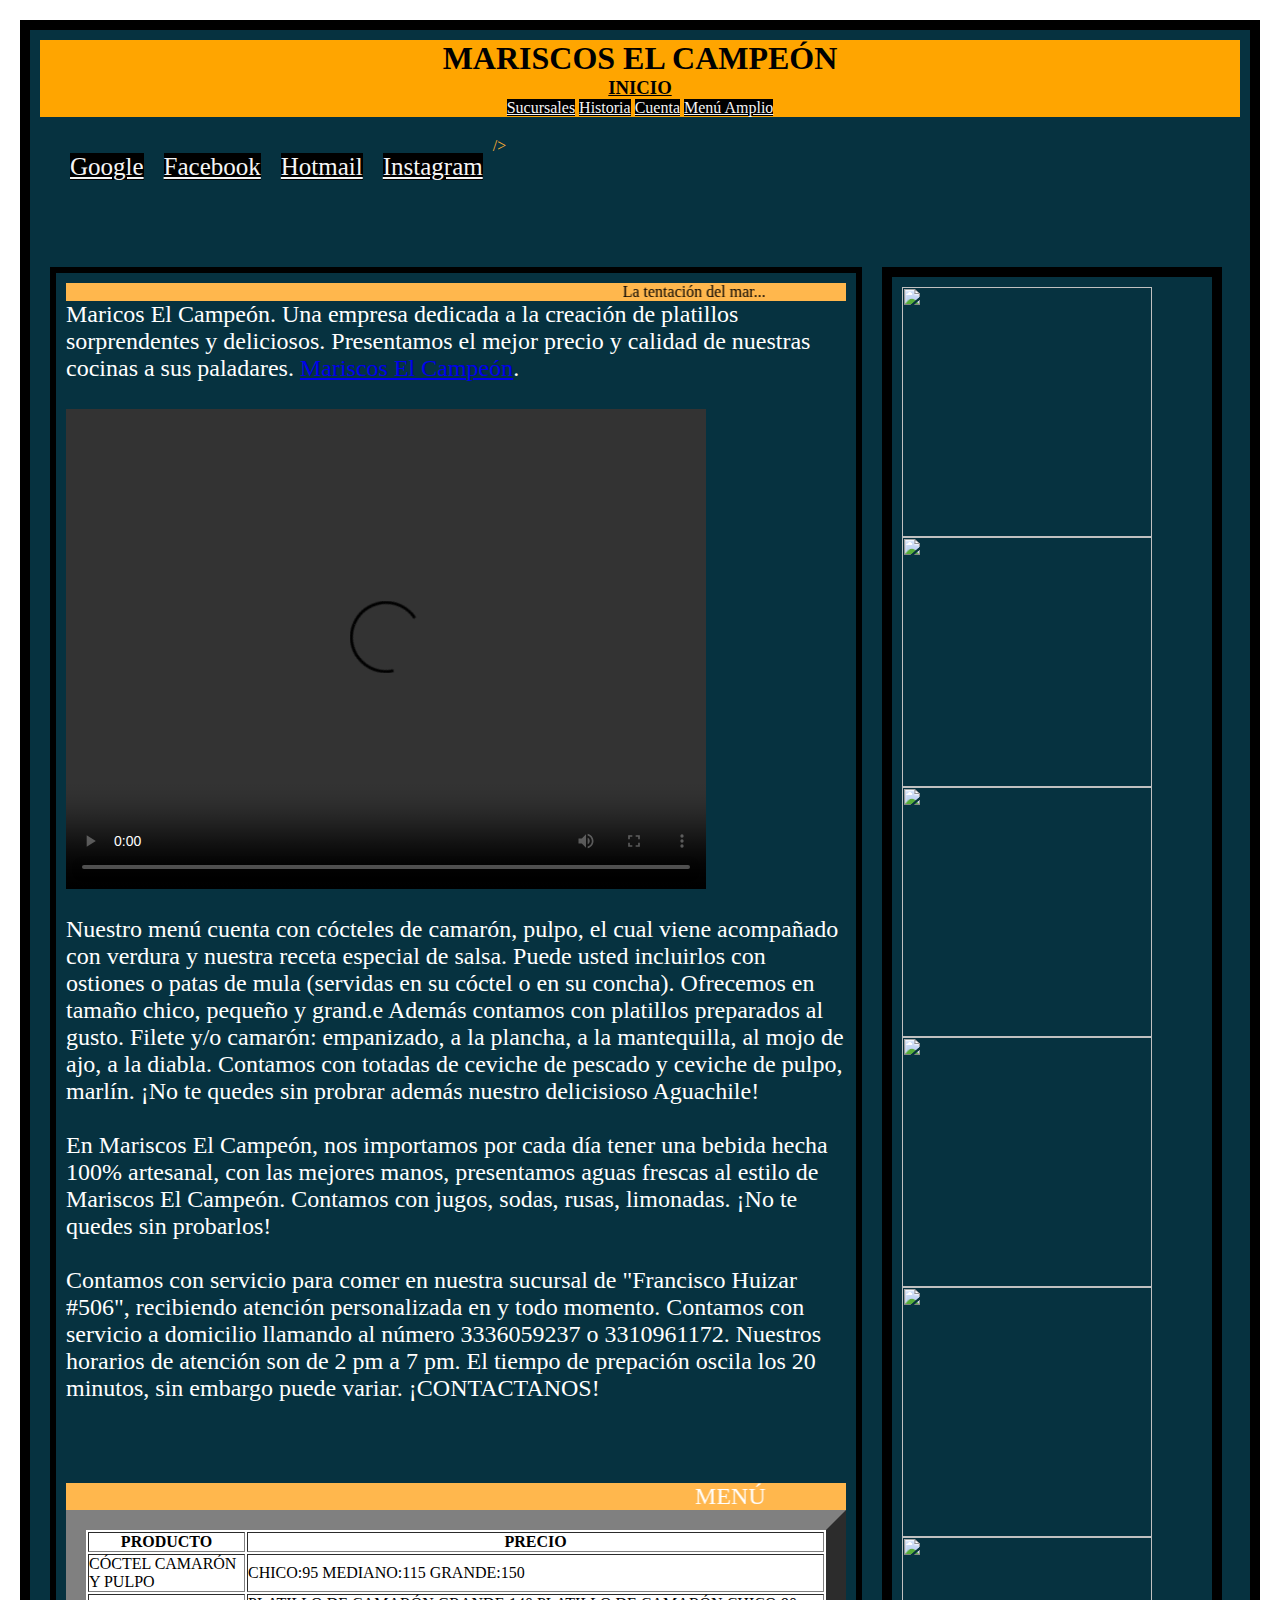
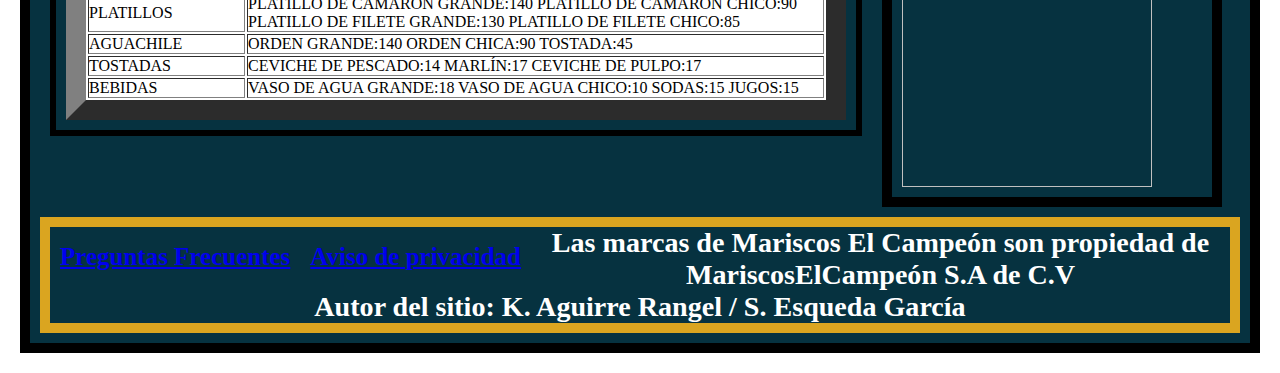
==== index.html @ 25df8c3b "Rename index.mariscos.html to index.html" ====
<html>

    <head>
    	<meta charset="utf-8">
    	<title>Mariscos El Campeón</title>
    	<link rel="stylesheet" type="text/css" href="estilos.css">
       
    </head>
    <body>



    	<div id="contenedorGeneral" class="btnChanger">
    		<header ><h1>MARISCOS EL CAMPEÓN</h1>
                <h3>
                 <a class="inicio" href="index.mariscos.html">INICIO</a></h3>
                 <ul>
               <a  class="colorTexto" href="sucursales.html">Sucursales</a> 
                <a class="colorTexto"  href="historia.html">Historia</a>
                <a class="colorTexto" href="formulario.html">Cuenta</a>
                 <a class="colorTexto" href="menu.html">Menú Amplio</a>

                
                
</ul>
    		</header>
    		<nav class="barraNavegacion">
    			<ul>
    				<li><a class="colorTexto"
href="https://www.google.com/search?q=mariscos%20el%20campeon&rlz=1C1UUXU_esMX967MX967&oq=maricos+el+campeon&aqs=chrome..69i57j0i13j69i59j0i13j46i13i175i199j0i22i30l5.5769j0j7&sourceid=chrome&ie=UTF-8&tbs=lrf:!1m4!1u3!2m2!3m1!1e1!1m4!1u2!2m2!2m1!1e1!2m1!1e2!2m1!1e3!3sIAE,lf:1,lf_ui:9&tbm=lcl&rflfq=1&num=10&rldimm=4791682100114198300&lqi=ChNtYXJpc2NvcyBlbCBjYW1wZW9uSNja7a38qoCACFohEAAQARACGAAYARgCIhNtYXJpc2NvcyBlbCBjYW1wZW9ukgESc2VhZm9vZF9yZXN0YXVyYW50&phdesc=3BaoFDvEHug&ved=2ahUKEwju4MGLgY70AhX2lGoFHWEuASEQvS56BAgSEDE&rlst=f#rlfi=hd:;si:4791682100114198300,l,ChNtYXJpc2NvcyBlbCBjYW1wZW9uSNja7a38qoCACFohEAAQARACGAAYARgCIhNtYXJpc2NvcyBlbCBjYW1wZW9ukgESc2VhZm9vZF9yZXN0YXVyYW50,y,3BaoFDvEHug;mv:[[20.828932599999998,-102.7335111],[20.624020599999998,-103.31667399999999]];tbs:lrf:!1m4!1u3!2m2!3m1!1e1!1m4!1u2!2m2!2m1!1e1!2m1!1e2!2m1!1e3!3sIAE,lf:1,lf_ui:9">Google</a></li>
    				<li><a class="colorTexto"
href="https://www.facebook.com/mariscos.elcampeon">Facebook</a> 
                    </li>
    				<li><a class="colorTexto"
href="https://outlook.live.com/mail/0/inbox">Hotmail</a></li>
                    <li><a class="colorTexto"
href="https://www.instagram.com/mariscos.elcampeon/">Instagram</a></li>/>
    			</ul>
    			
    		</nav>
    		<section class="section">
    			<article>
    				<p><marquee border="20" BGCOLOR="#FFB74D" behavior="alternate" scrollamount="10">La tentación del mar... 
    				    </marquee>
    				    
    				</p>
                    
                     <font color="#fff" size="5px">
                    <p>
                        Maricos El Campeón. Una empresa dedicada a la creación de platillos sorprendentes y deliciosos. 
Presentamos el mejor precio y calidad de nuestras cocinas a sus paladares. <a
href="https://www.facebook.com/mariscos.elcampeon">Mariscos El Campeón</a>.
<br>
<br>
 <video src="video_regresa_pulpo.mp4" autoplay loop controls width="640" height="480"></video> 
 <br>
 <br>
Nuestro menú cuenta con cócteles de camarón, pulpo, el cual viene acompañado con verdura y nuestra receta especial de salsa.
Puede usted incluirlos con ostiones o patas de mula (servidas en su cóctel o en su concha).

Ofrecemos en tamaño chico, pequeño y grand.e

Además contamos con platillos preparados al gusto. 
Filete y/o camarón: empanizado, a la plancha, a la mantequilla, al mojo de ajo, a la diabla.

Contamos con totadas de ceviche de pescado y ceviche de pulpo, marlín.

¡No te quedes sin probrar además nuestro delicisioso Aguachile!
<br>
<br>
En Mariscos El Campeón, nos importamos por cada día tener una bebida hecha 100% artesanal, con las mejores manos, presentamos aguas frescas al estilo de Mariscos El Campeón.

Contamos con jugos, sodas, rusas, limonadas. 

¡No te quedes sin probarlos!
<br>
<br>

Contamos con servicio para comer en nuestra sucursal de "Francisco Huizar #506", recibiendo atención personalizada en y todo momento.
Contamos con servicio a domicilio llamando al número 3336059237 o 3310961172. Nuestros horarios de atención son de 2 pm a 7 pm. El tiempo de prepación oscila los 20 minutos, sin embargo puede variar. ¡CONTACTANOS!
<br>
<center>
<table bgcolor="white" border="20" align="centers">
    <br>
    <br>
    <br>
 <p><marquee BGCOLOR="#FFB74D" behavior="alternate" scrollamount="10">MENÚ
                    </p>   

  </marquee>

<tr><th>PRODUCTO</th><th>PRECIO</th></tr>
<tr><td>CÓCTEL CAMARÓN Y PULPO</td><td>CHICO:95 MEDIANO:115 GRANDE:150</td></tr>
<tr><td>PLATILLOS</td><td>PLATILLO DE CAMARÓN GRANDE:140 PLATILLO DE CAMARÓN CHICO:90
PLATILLO DE FILETE GRANDE:130 PLATILLO DE FILETE CHICO:85</td></tr>
<tr><td>AGUACHILE</td><td>ORDEN GRANDE:140 ORDEN CHICA:90 TOSTADA:45</td></tr>
<tr><td>TOSTADAS</td><td>CEVICHE DE PESCADO:14 MARLÍN:17 CEVICHE DE PULPO:17 </td></tr>
<tr><td>BEBIDAS</td><td>VASO DE AGUA GRANDE:18 VASO DE AGUA CHICO:10 SODAS:15 JUGOS:15 </td></tr>
</table>
</center>

                    </p>
    			
    			
    			<article>
    				<form>
    					
    				</form>
    				<img src="">
    			</article>

    		</section>
    		<aside class="aside">

    			<img class="im" src="filete.jpg">
                <img class="im" src="comida.jpg">
                <img class="im" src="comida2.jpg">
                <img class="im"src="comida3.jpg">
                <img class="im"src="imagencomida_4.png">
                  <img class="im"src="imagen_comida_5.png">
    		</aside>

    		<div class="separador">
    			
    		</div>

    		<footer>
    			<nav class="navegacionfooter">
                            <h3>
                        <ul>
                            <li><a href="preguntas_frecuentes.html">Preguntas Frecuentes</a></li>
                           
                            <li><a href="aviso_de_privacidad.html">Aviso de privacidad</a></li>
                        </ul>
                        <p>Las marcas de Mariscos El Campeón son propiedad de MariscosElCampeón S.A de C.V
                            <br>
                            Autor del sitio: K. Aguirre Rangel / S. Esqueda García
                        </p>
                        
                    
                </nav>
    		</footer>
    	</div>
         <script type="script.js"></script>
    </font>
    </body>
</html>
---- estilos.css ----
*{
	padding: 0px;
margin: 0px;
}

#contenedorGeneral{
padding: 10px;
border: 10px solid black;
background: #063240;

}

#contenedor{
	padding: 10px;
border: 10px solid black;
background: #063240;
}
#bg{
	margin: auto;
	background-color: cadetblue;
	
}
.colorTexto{
	color: whitesmoke;
	background: black;
}
.inicio{
text-align: left;
size: 20px;
color: black;

}

body{

padding: 10px;
margin: 10px;
background: #FFFFFF;

}
footer{
	border: 10px solid goldenrod;
	text-align: center;
	background: #063240;
}
footer:hover{

	background: darkgreen;
	color: whitesmoke;
	font-size: 29px;

}
header{
	border: 10px whitesmoke;
	background: orange;
	text-align: center;
}
header:hover{
	background: darkgreen;
	color: whitesmoke;
	font-size: 30px;
}
.barraNavegacion{
	
    border: 10px;
    color: #FFB133;
    margin: 10px;
    padding: 10px;
    height: 100px;
}
nav ul li{
   float: left;
   margin: 10px;
   list-style: none;
   line-height: 40px;
   font-size: 25px;
}
li:hover{

	border: 5px blanchedalmond;
	color: black;
	background: floralwhite;
}
.section{
	float: left;
	border: 6px solid black;
	padding: 10px;
	margin: 10px;
	width: 65%;
	min-height: 420px;
}
.aside{
	float: left;
	border: 10px solid black;
	padding: 10px;
	margin: 10px;
	width: 25%;
	min-height:420px ;
}

.separador{
	clear: both;
}

//FUNCIONES PARA PAGINA DE AVISO DE PRIVACIDAD 
.navegacionfooter{
	border: 10px;
    color: black;
    margin: 15px;
    padding: 10px;
    height: 10px;
}
.rellenopriv{
	padding: 10px;
   margin: 10px;
   background: #063240;
}
.sectionpriv{
	float: left;
	border: 6px solid black;
	padding: 10px;
	margin: 10px;
	width: 55%;
	min-height: 100px;
}

.nomPriv{
	border: 10px whitesmoke;
	background: black;
	text-align: center;
}

.parrafoindex{
	border: 10px whitesmoke;
	background: black;
	text-align: center;
}
.marqui{
	text-align: center;
	text-decoration: blink;
	text-decoration-color: orangered;
}
.im{
	width: 250px;
	height: 250px;

}
.ima{
	width: 750;
	height: 750;
}
.cuentacol{
	text-align: left;
size: 20px;
color: whitesmoke;
}

//FUNCIONES DE PAGINA DE PREGUNTAS preguntas_frecuentes
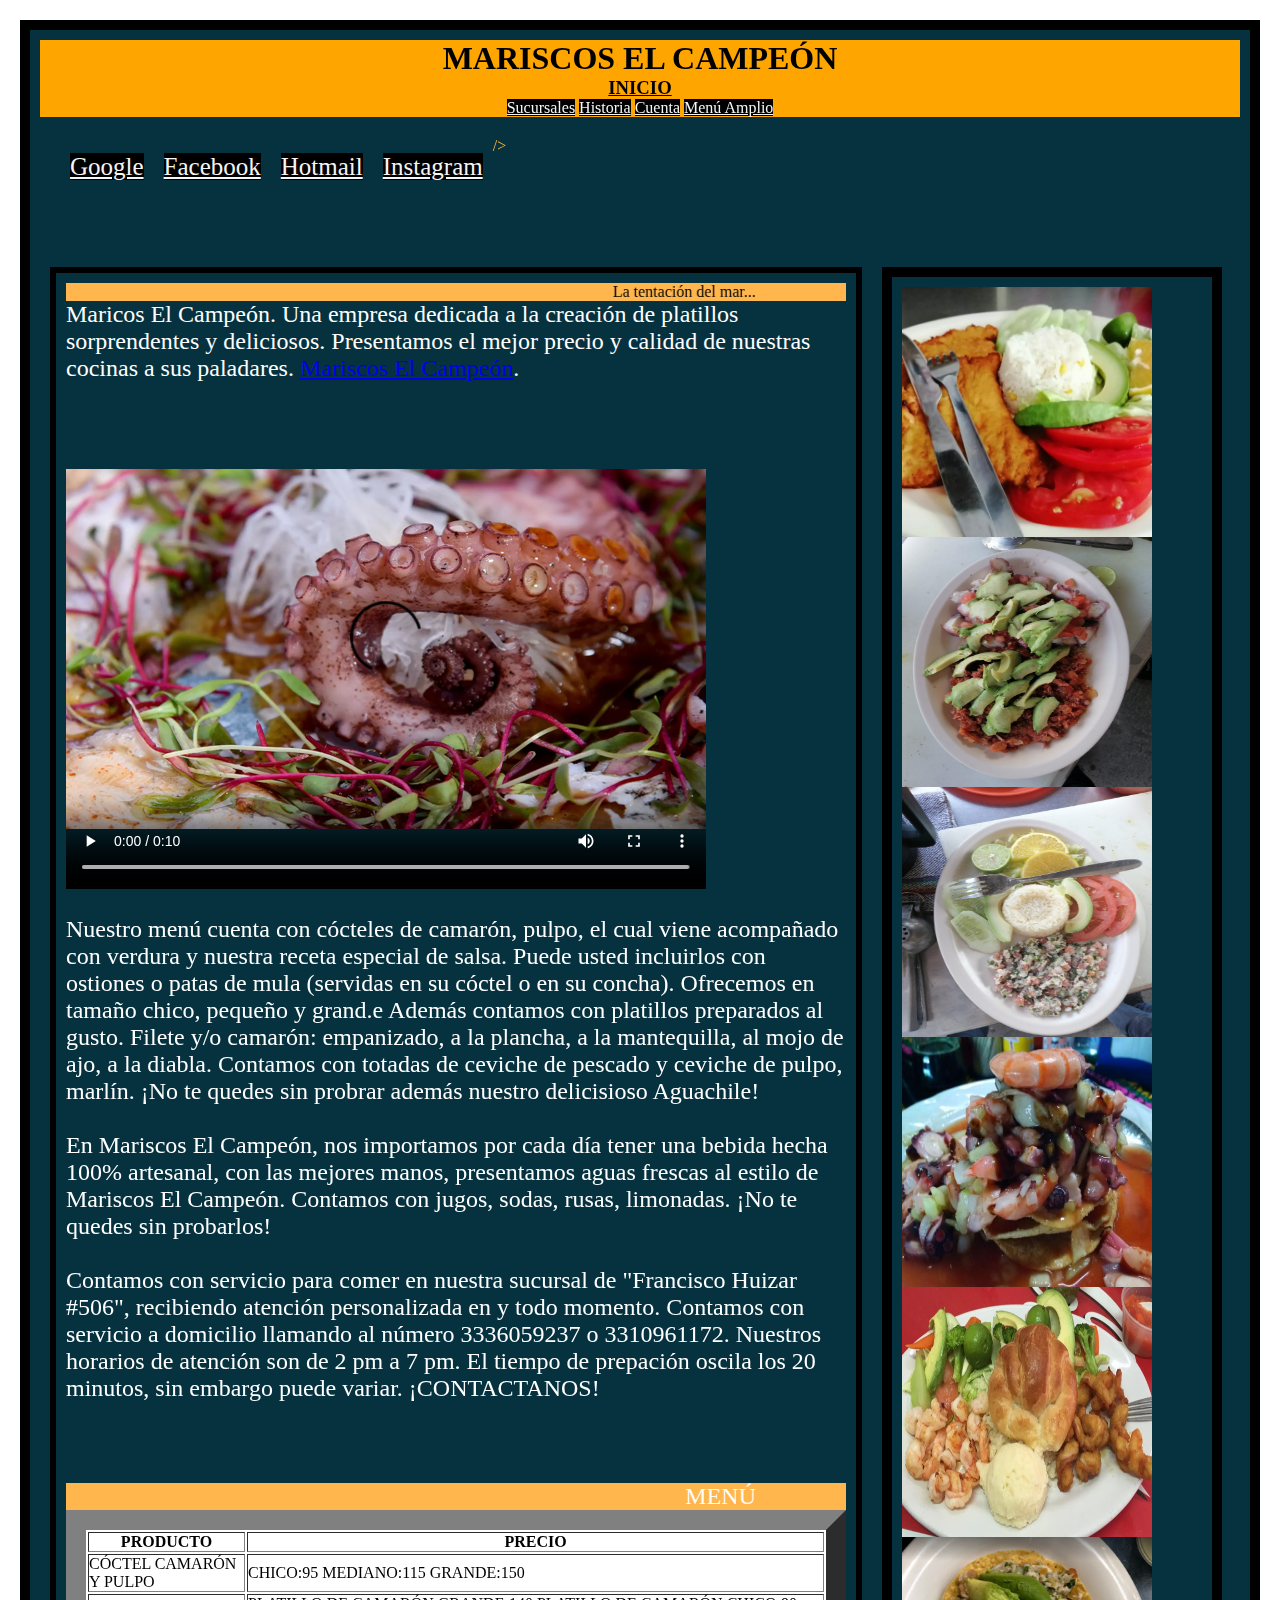
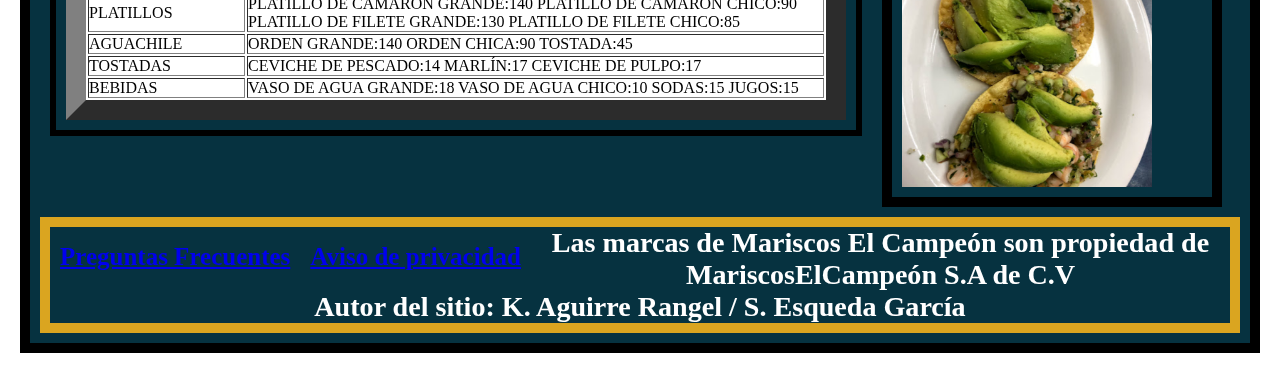
==== commit bd9f0a86: "Update index.html" ====
--- a/index.html
+++ b/index.html
@@ -13,7 +13,7 @@
     	<div id="contenedorGeneral" class="btnChanger">
     		<header ><h1>MARISCOS EL CAMPEÓN</h1>
                 <h3>
-                 <a class="inicio" href="index.mariscos.html">INICIO</a></h3>
+                 <a class="inicio" href="index.html">INICIO</a></h3>
                  <ul>
                <a  class="colorTexto" href="sucursales.html">Sucursales</a> 
                 <a class="colorTexto"  href="historia.html">Historia</a>
